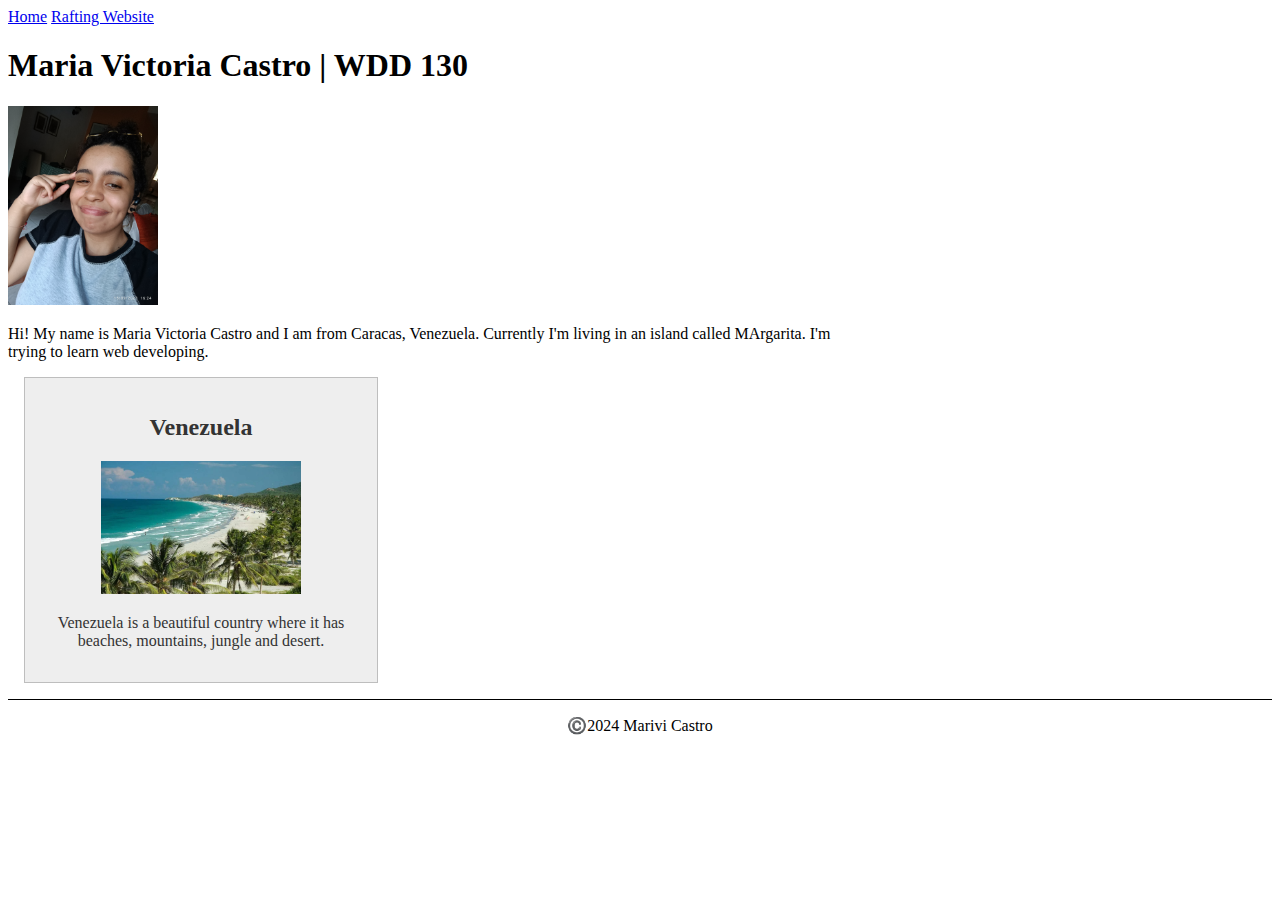
==== index.html @ 55721f40 "fixes" ====
<!DOCTYPE html>
<html lang="en-US">
  <head>
    <meta charset="utf-8">
    <meta name="viewport" content="width=device-width,initial-scale=1.0">
    <meta name="description" content="My name is MArivi the course is wdd130 and the objective is to learn">
    <meta name="author" content="Marivi">
    <title>Maria Victoria Castro / wdd130</title>
    <link rel="stylesheet" href="style.css">
  </head>
  <body>
    <header>
        <nav>
          <a href="#">Home</a>
          <a href="wwr/">Rafting Website</a>
        </nav>
      </header>
      <main>
        <h1>Maria Victoria Castro | WDD 130</h1>
        <img src="image/Profile.jpg" alt="Hello, my name is Marivi" width="200">
        <p>Hi! My name is Maria Victoria Castro and I am from Caracas, Venezuela. Currently I'm living in an island called MArgarita. I'm trying to learn web developing.</p>
      </main>
      <aside>
        <h2>Venezuela</h2>
        <img src="image\playa-el-agua.jpg" alt="Playa el agua">
        <p>Venezuela is a beautiful country where it has beaches, mountains, jungle and desert.</p>
      </aside>
      <footer>
        <p>©️2024 Marivi Castro </p>
      </footer>
  </body>
</html>
---- style.css ----
main {
    max-width: 840px;
}

aside {
    width: 20rem;
    margin: 1rem;
    border: 1px solid rgb(0, 0, 0, 0.2);
    padding: 1rem;
    background-color: #eee;
    color: #333;
    text-align: center;
}

aside img {
   width: 200px;
    height: auto;
}

main img {
    width: 150px;
    height: auto;
}

p {padding: 0;}

footer {
    margin-top: 15px;
    border-top: 1px solid #000;
    text-align: center;
}
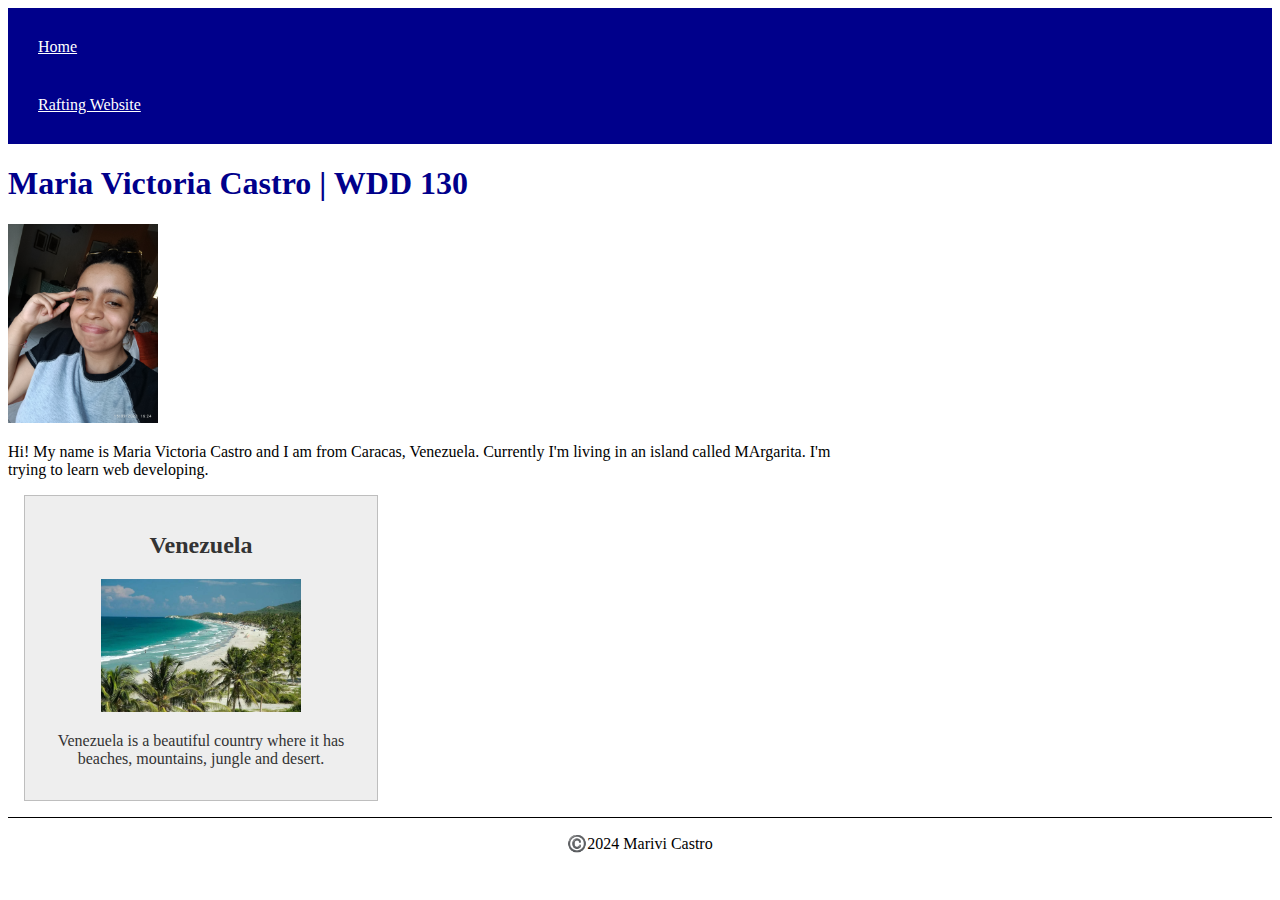
==== commit 26840532: "FIX" ====
--- a/index.html
+++ b/index.html
@@ -3,10 +3,10 @@
   <head>
     <meta charset="utf-8">
     <meta name="viewport" content="width=device-width,initial-scale=1.0">
-    <meta name="description" content="My name is MArivi the course is wdd130 and the objective is to learn">
+    <meta name="description" content="My name is Marivi the course is wdd130 and the objective is to learn">
     <meta name="author" content="Marivi">
-    <title>Maria Victoria Castro / wdd130</title>
-    <link rel="stylesheet" href="style.css">
+    <title> Maria Victoria Castro  "WDD130" </title>
+    <link rel="stylesheet" href="styles.css">
   </head>
   <body>
     <header>
@@ -22,7 +22,7 @@
       </main>
       <aside>
         <h2>Venezuela</h2>
-        <img src="image\playa-el-agua.jpg" alt="Playa el agua">
+        <img src="image/playa-el-agua.jpg" alt="Playa el agua">
         <p>Venezuela is a beautiful country where it has beaches, mountains, jungle and desert.</p>
       </aside>
       <footer>
--- a/styles.css
+++ b/styles.css
@@ -0,0 +1,45 @@
+nav {
+    background-color: darkblue;
+    padding: 10px;
+}
+ nav a {
+    color: white;
+    display: block;
+    padding: 20px;
+ }
+
+ h1 {
+    color: darkblue;
+ }
+
+main {
+    max-width: 840px;
+}
+
+aside {
+    width: 20rem;
+    margin: 1rem;
+    border: 1px solid rgb(0, 0, 0, 0.2);
+    padding: 1rem;
+    background-color: #eee;
+    color: #333;
+    text-align: center;
+}
+
+aside img {
+   width: 200px;
+    height: auto;
+}
+
+main img {
+    width: 150px;
+    height: auto;
+}
+
+p {padding: 0;}
+
+footer {
+    margin-top: 15px;
+    border-top: 1px solid #000;
+    text-align: center;
+}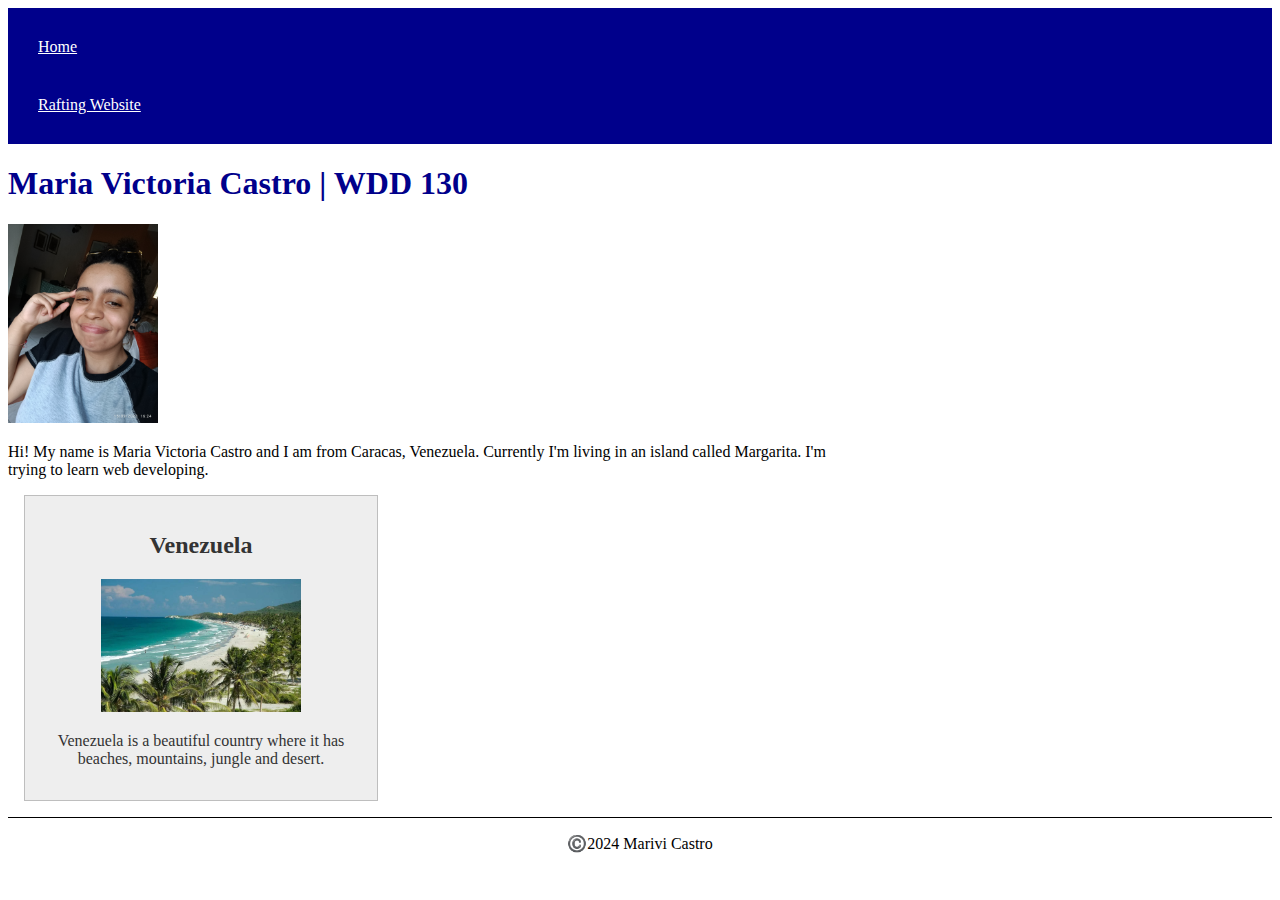
==== commit 3916e364: "FIX" ====
--- a/index.html
+++ b/index.html
@@ -5,7 +5,7 @@
     <meta name="viewport" content="width=device-width,initial-scale=1.0">
     <meta name="description" content="My name is Marivi the course is wdd130 and the objective is to learn">
     <meta name="author" content="Marivi">
-    <title> Maria Victoria Castro  "WDD130" </title>
+    <title> Maria Victoria Castro 'WDD130' </title>
     <link rel="stylesheet" href="styles.css">
   </head>
   <body>
@@ -18,7 +18,7 @@
       <main>
         <h1>Maria Victoria Castro | WDD 130</h1>
         <img src="image/Profile.jpg" alt="Hello, my name is Marivi" width="200">
-        <p>Hi! My name is Maria Victoria Castro and I am from Caracas, Venezuela. Currently I'm living in an island called MArgarita. I'm trying to learn web developing.</p>
+        <p>Hi! My name is Maria Victoria Castro and I am from Caracas, Venezuela. Currently I'm living in an island called Margarita. I'm trying to learn web developing.</p>
       </main>
       <aside>
         <h2>Venezuela</h2>
